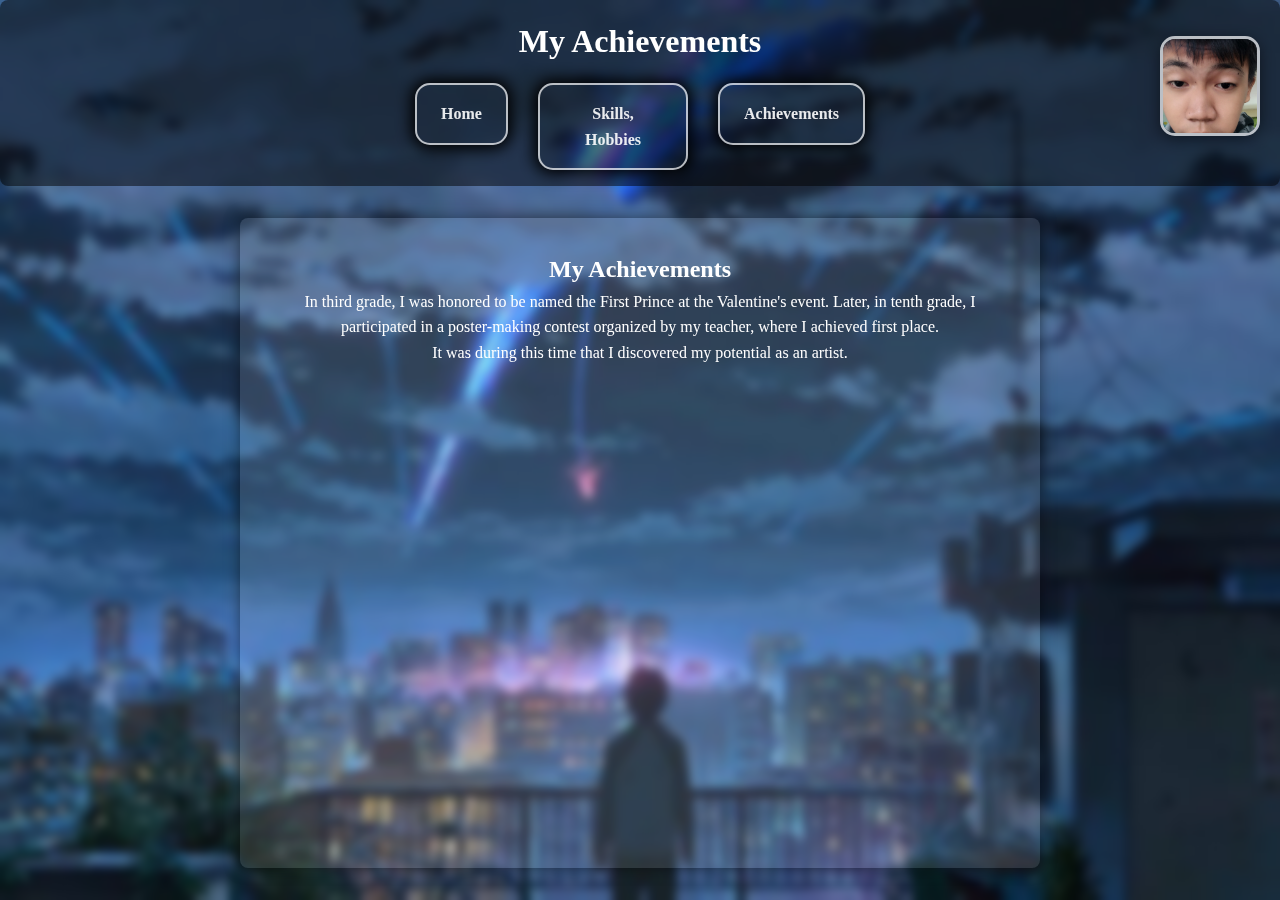
==== contact.html @ 30ce2767 "Add files via upload" ====
<!DOCTYPE html>
<html lang="en">

<head>
    <meta charset="UTF-8">
    <meta name="viewport" content="width=device-width, initial-scale=1.0">
    <title>Achievements - My Personal Website</title>
    <link rel="stylesheet" href="styles.css">
</head>

<body>
    <header>
        <div class="container">
            <img src="Adrian.jpg" alt="Description" class="rounded-square-image">
            <div class="welcome">
                <h1>My Achievements</h1>
            </div>
            <nav>
                <ul>
                    <li><a href="index.html" class="button-28">Home</a></li>
                    <li><a href="about.html" class="button-28">Skills, Hobbies</a></li>
                    <li><a href="contact.html" class="button-28">Achievements</a></li>
                </ul>
            </nav>
        </div>
    </header>
    <main>
        <section class="intro">
            <h2>My Achievements</h2>
            <p>In third grade, I was honored to be named the First Prince at the Valentine's event. Later, in tenth grade, I participated in a poster-making contest organized by my teacher, where I achieved first place.</p>
            <p>It was during this time that I discovered my potential as an artist.</p>
        </section>
    </main>
</body>

</html>
---- styles.css ----
* {
    margin: 0;
    padding: 0;
    box-sizing: border-box;
}

html,
body {
    height: 100vh;
}

body {
    background-image: url('Your name.jpg');
    background-size: cover;
    background-position: center;
    background-repeat: no-repeat;
    backdrop-filter: blur(5px);
    font-family: cursive;
    line-height: 1.6;
    display: flex;
    flex-direction: column;
}

.container {
    position: relative;
    height: 100%;
    display: flex;
    flex-direction: column;
    align-items: center;
    justify-content: flex-start;
}

.rounded-square-image {
    position: absolute;
    top: 20px;
    right: 20px;
    width: 100px;
    height: 100px;
    border-radius: 15px;
    object-fit: cover;
    object-position: center;
    z-index: 10;
    border: 3px solid rgba(255, 255, 255, 0.7);
    box-shadow: 0 4px 15px rgba(0, 0, 0, 0.5);
    transition: transform 0.3s ease;
}

.rounded-square-image:hover {
    transform: scale(1.05);
}

header {
    color: #fff;
    padding: 1rem 0;
    position: relative;
    z-index: 5;
    text-align: center;
    background: rgba(0, 0, 0, 0.5);
    border-radius: 8px;
    backdrop-filter: blur(5px);
}

nav ul {
    list-style: none;
    display: flex;
    justify-content: center;
    padding: 0;
    margin-top: 1rem;
}

nav ul li {
    margin: 0 15px;
}

nav ul li a {
    display: inline-block;
    text-decoration: none;
    font-size: 1.2rem;
    transition: 0.5s;
}

.button-28 {
    appearance: none;
    background-color: transparent;
    border: 2px solid rgba(255, 255, 255, 0.7);
    border-radius: 15px;
    box-shadow: 0px 0px 15px 4px black;
    color: rgba(255, 255, 255, 0.9);
    cursor: pointer;
    display: inline-block;
    font-family: cursive;
    font-size: 16px;
    font-weight: 600;
    padding: 16px 24px;
    text-align: center;
    text-decoration: none;
    transition: all 300ms cubic-bezier(.23, 1, 0.32, 1);
    width: 100%;
    max-width: 150px;
    will-change: transform;
    z-index: 5;
}

.button-28:hover {
    color: #fff;
    background-color: rgba(255, 182, 193, 0.8);
    box-shadow: rgba(0, 0, 0, 0.25) 0 8px 15px;
    transform: translateY(-2px);
}

main {
    padding: 2rem;
    text-align: center;
    background: rgba(255, 255, 255, 0.1);
    border-radius: 8px;
    max-width: 800px;
    margin: 2rem auto;
    flex: 1;
    box-shadow: 0px 0px 15px rgba(0, 0, 0, 0.5);
    backdrop-filter: blur(5px);
}

.intro {
    color: #fff;
}

.particles {
    position: absolute;
    top: 0;
    left: 0;
    width: 100%;
    height: 100%;
    pointer-events: none;
    overflow: hidden;
}

.particle {
    position: absolute;
    width: 10px;
    height: 10px;
    background-color: rgba(255, 182, 193, 0.8);
    border-radius: 50%;
    opacity: 0.7;
    animation: float 6s infinite;
}

.particle:nth-child(1) {
    left: 20%;
    animation-duration: 5s;
}

.particle:nth-child(2) {
    left: 40%;
    animation-duration: 6s;
}

.particle:nth-child(3) {
    left: 60%;
    animation-duration: 7s;
}

.particle:nth-child(4) {
    left: 80%;
    animation-duration: 8s;
}

.particle:nth-child(5) {
    left: 30%;
    animation-duration: 5.5s;
}

.particle:nth-child(6) {
    left: 70%;
    animation-duration: 6.5s;
}

@keyframes float {
    0% {
        transform: translateY(0);
        opacity: 0.7;
    }
    50% {
        transform: translateY(-20px);
        opacity: 1;
    }
    100% {
        transform: translateY(0);
        opacity: 0.7;
    }
}
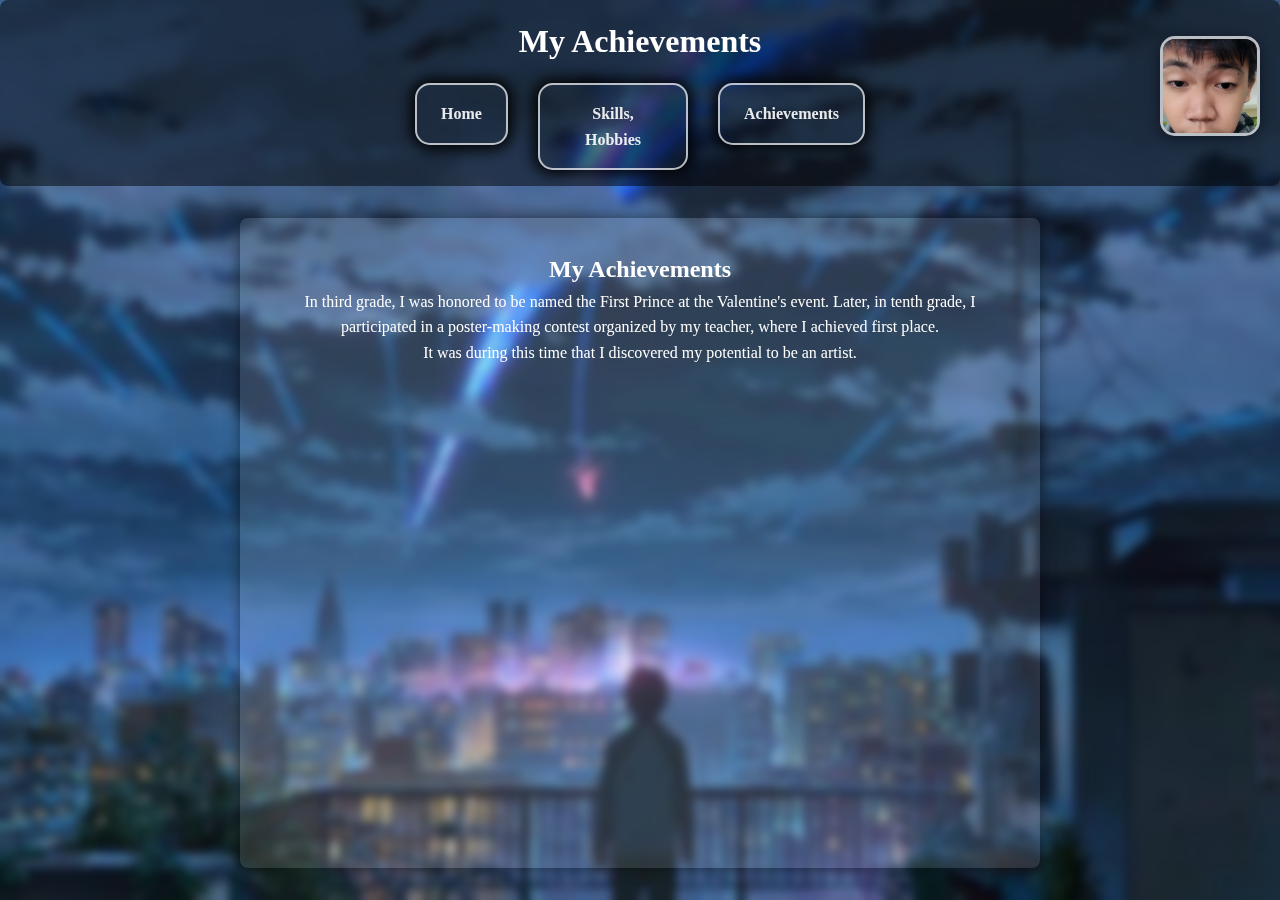
==== commit d0058757: "Update contact.html" ====
--- a/contact.html
+++ b/contact.html
@@ -28,9 +28,9 @@
         <section class="intro">
             <h2>My Achievements</h2>
             <p>In third grade, I was honored to be named the First Prince at the Valentine's event. Later, in tenth grade, I participated in a poster-making contest organized by my teacher, where I achieved first place.</p>
-            <p>It was during this time that I discovered my potential as an artist.</p>
+            <p>It was during this time that I discovered my potential to be an artist.</p>
         </section>
     </main>
 </body>
 
-</html>+</html>
